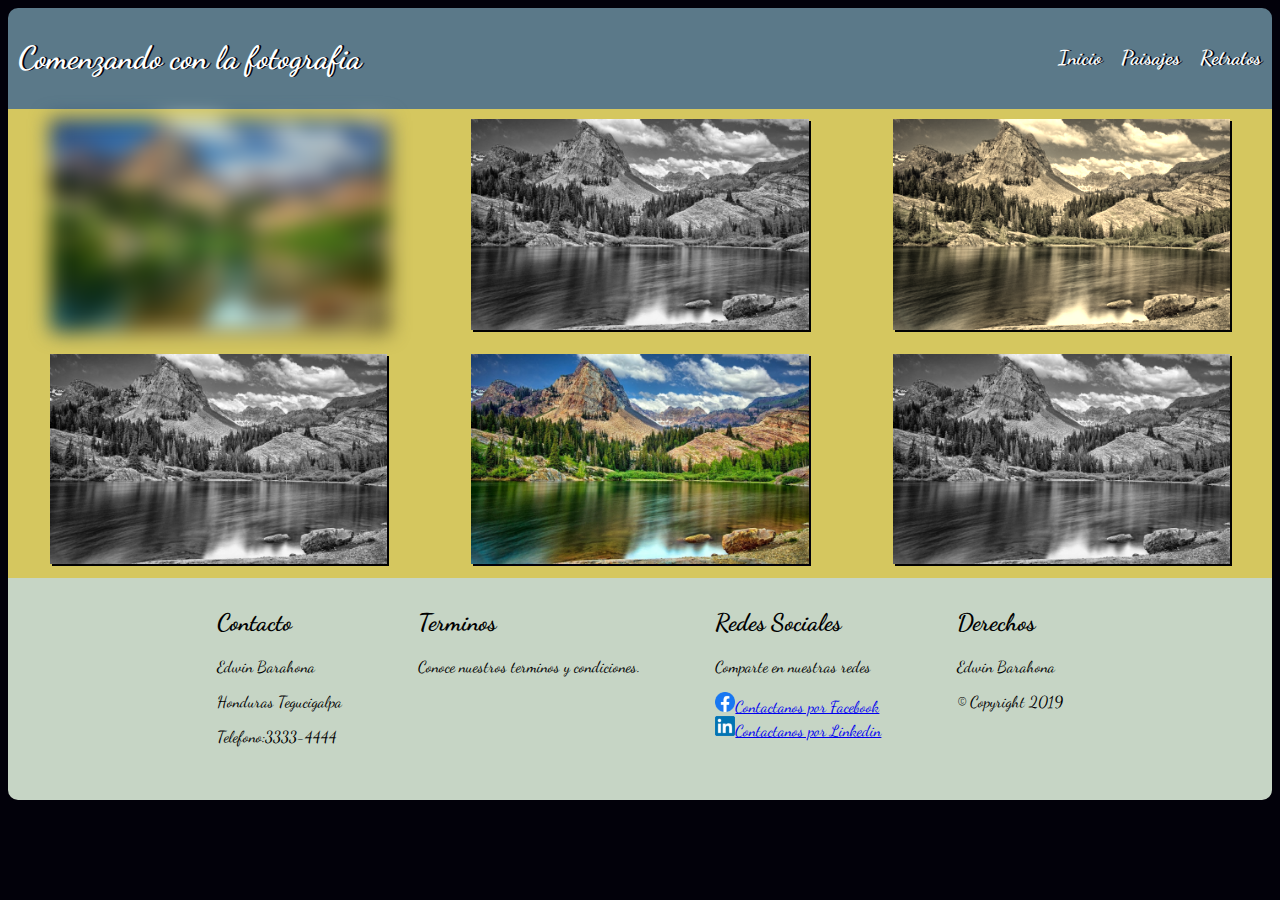
==== views/paisajes.html @ d96a219e "Pagina_Paisajes" ====
<!DOCTYPE html>
<html lang="en">

<head>
    <meta charset="UTF-8">
    <meta name="viewport" content="width=device-width, initial-scale=1.0">
    <meta http-equiv="X-UA-Compatible" content="ie=edge">
    <title>Paisajes</title>

    <link rel="stylesheet" href="../styles/style.css">
    <link href="https://fonts.googleapis.com/css?family=Dancing+Script&display=swap" rel="stylesheet">

</head>

<body>

    <header>




        <div class="encabezado">

            <div class="titulo">
                <h1>Comenzando con la fotografia</h1>
            </div>

            <div class="menu">


                <li class="inicio"><a href="../index.html">Inicio</a></li>
                <li><a href="../views/paisajes.html">Paisajes</a></li>
                <li><a href="../views/retratos.html">Retratos</a></li>



            </div>


        </div>





    </header>



    <div class="GaleriaPaisaje">


        <div class="P_foto_1">
            <img src="../recursos/img/paisaje1.jpg">

        </div>

        <div class="P_foto_2">
            <img src="../recursos/img/paisaje1.jpg">

        </div>
        <div class="P_foto_3">
            <img src="../recursos/img/paisaje1.jpg">

        </div>
        <div class="P_foto_4">
            <img src="../recursos/img/paisaje1.jpg">

        </div>
        <div class="P_foto_5">
            <img src="../recursos/img/paisaje1.jpg">

        </div>
        <div class="P_foto_6">
            <img src="../recursos/img/paisaje1.jpg">

        </div>


    </div>



                <footer>


                        <div class="contenerFooter">
                
                            <div class="contacto"> 
                
                                <h2>Contacto</h2>
                                <p>Edwin Barahona</p>
                                <p>Honduras Tegucigalpa</p>
                                <p>Telefono:3333-4444</p>
                            </div>
                
                            <div class="terminos"> 
                
                                <h2>Terminos</h2>
                                <p>Conoce nuestros terminos y condiciones.</p>
                                
                            </div>
                




                            <div class="redesSociales"> 
                
                                <h2>Redes Sociales</h2>
                                <p>Comparte en nuestras redes</p>
                                <a href="http://" target="_blank"><img src="../recursos/img/LogoFB.png" alt="" width="20px"  >Contactanos por Facebook</a><br>
                                <a href="http://" target="_blank"><img src="../recursos/img/LogoIn.png" alt="" width="20px">Contactanos por Linkedin</a>
                            </div>
                
                            <div class="Derechos"> 
                
                                <h2>Derechos</h2>
                                <p>Edwin Barahona</p>
                                <p>© Copyright 2019</p>
                                
                            </div>
                
                
                
                        </div>
                
                
                
                    </footer>
                

                    

                
    
</body>
</html>
---- styles/style.css ----
body{

    font-family: 'Dancing Script', cursive;
    background-color: #02010a;
    min-width: 900px;
}

header  {

    background-color: #5b7989;
    color: white;
    text-shadow: 2px 0px #02010a;
    border-top-right-radius: 10px;
    border-top-left-radius: 10px;
   
    
   	   
}



.encabezado{

    display: flex;
    flex-flow: row ;
    
  
   
 }


.menu  {

    display: flex;
    flex-flow: row wrap;
   padding: 10px;

    list-style-type: none;
    font-weight: bold;
    margin:  auto;
    padding: 1px;
    font-size: 20px;
    width: 40%;

}

.inicio{

   margin-left: auto;

}




.titulo{
    width: 60%;
    padding: 10px;
   
}







  
.menu a{
    margin: 10px;
    text-decoration:none; 
    color: white;
}


.menu a:hover{
    
    text-decoration:underline;    
}


#imagen1{
    text-align: center;
    background-color: #82c3a6;
    margin: 0%;
    padding: 2vh 0.5vw;
   
}
#imagen1 img{

   width: 40%;
   box-shadow: 2px 2px #02010a;
}

.contenido{
    width: 900px;
    margin-left: auto;
    margin-right: auto;
}


.imagenessecundarias{

    display: flex;
    flex-flow: row wrap;
    justify-content: center;
  
  
 }

 .imagenessecundarias img{

    width: 100%;
    height: 80%;
    box-shadow: 2px 2px #02010a ;
 
  
 }

 .imagenessecundarias div{

    width: 30%;
    margin: 10px;
 }
 .imagenessecundarias p{

   text-align: center;
   font-size: 30px;
   font-weight: bold;
   text-decoration:underline; 
 }

.imagenessecundarias{
    background-color:#d5c75f; 
    height: 100%;
}

.foto1 img {
   /* transition: width, 1s;*/
 
   transform: rotate(0deg);
   transition-duration: 1s;
}

.foto1 img:hover {

    transform: rotate(10deg);
    transition-duration: 0.3s;


}


.foto2 img {
    /* transition: width, 1s;*/
  
    transform: translate(0px, 0px);
    transition-duration: 1s;
 }
 
 .foto2 img:hover {
 
    transform: translate(20px, -5px);
     transition-duration: 1s;
 
 
 }

 footer
 {

    background-color: #C6d5c5;
    margin: 0px;
    border-bottom-left-radius:10px;
    border-bottom-right-radius:10px; 
 }


 


 .contenerFooter{

    display: flex;
    flex-flow: row wrap;
    justify-content: center;
  
 }

 .contenerFooter div{

    margin: 3%;
    margin-top: 10px;
 }




    





  .GaleriaRetratos{

    display: flex;
    flex-flow: row wrap;
    justify-content: center;
  
 }

 .GaleriaRetratos div{

    width: 33.33333%;
    text-align: center;
    
    
 }


 .GaleriaRetratos div>img{

    width: 80%;
    box-shadow: 2px 2px #02010a;
    margin: 10px;
    
 }


 .GaleriaRetratos{
    background-color:#d5c75f; 
    height: 100%;
}


.R_foto_1  {
    filter: blur(10px);
}

.R_foto_2, .R_foto_4, .R_foto_6  {

    filter: grayscale(100%);
}

.R_foto_3 {

    filter: sepia(90%);
}




.GaleriaPaisaje{

    display: flex;
    flex-flow: row wrap;
    justify-content: center;
  
 }

 .GaleriaPaisaje div{

    width: 33.33333%;
    text-align: center;
    
    
 }


 .GaleriaPaisaje div>img{

    width: 80%;
    box-shadow: 2px 2px #02010a;
    margin: 10px;
    
 }


 .GaleriaPaisaje{
    background-color:#d5c75f; 
    height: 100%;
}


.P_foto_1  {
    filter: blur(10px);
}

.P_foto_2, .P_foto_4, .P_foto_6  {

    filter: grayscale(100%);
}

.P_foto_3 {

    filter: sepia(90%);
}







@media (max-width: 900px) {
   
    .imagenessecundarias div{
    
        width: 100%;
        height: auto;
        padding: 30px;
    }
    
    #contenidoPrimario div>img  {
        width: 100%;
        height: auto;
    }
    #contenidoPrimario div  {
        padding: 30px;
    }
    
    
    .contenerFooter{
    
        display: flex;
        flex-flow: column wrap;
        justify-content: left;
        font-size: 4em;
      
     }
    
     .contenerFooter img{
    
     width: 0.8em;
      
     }
    
     .encabezado{
    
        display: flex;
        flex-flow: column ;
        justify-content: center;
        text-align: center;
        font-size: 3em;
    
     }
    
     .titulo{
        width: 100%;
    }
    
    
     .menu {
    
        
        font-size: 0.7em;
        margin: 0 auto;
        text-align: center;
        padding: 1px;
     
       
    
      }
    
    

      .GaleriaRetratos div{
          width: 100%;
      }
    
      .GaleriaRetratos{

        display: flex;
        flex-flow: column wrap;
        justify-content: center;
      
     }
    

     .GaleriaPaisaje div{
        width: 100%;
    }
  
    .GaleriaPaisaje{

      display: flex;
      flex-flow: column wrap;
      justify-content: center;
    
   }
    
    
    
    
    
    
    
    
      }
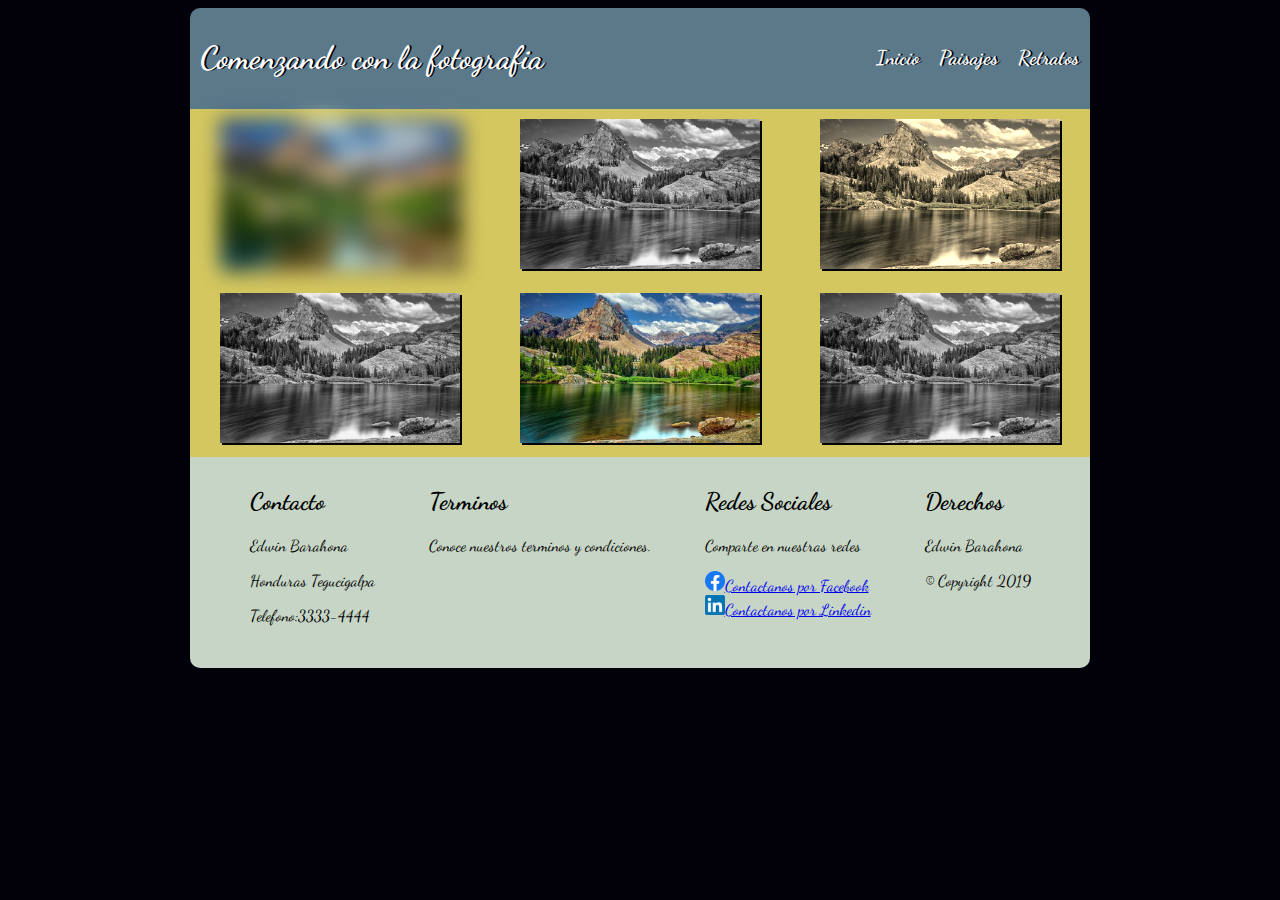
==== commit b3de90be: "ProyectoEnRevicion" ====
--- a/views/paisajes.html
+++ b/views/paisajes.html
@@ -13,26 +13,68 @@
 </head>
 
 <body>
+    <div id="contenido">
 
-    <header>
+
+        <header>
 
 
 
 
-        <div class="encabezado">
+            <div class="encabezado">
 
-            <div class="titulo">
-                <h1>Comenzando con la fotografia</h1>
+                <div class="titulo">
+                    <h1>Comenzando con la fotografia</h1>
+                </div>
+
+                <div class="menu">
+
+
+                    <li class="inicio"><a href="../index.html">Inicio</a></li>
+                    <li><a href="../views/paisajes.html">Paisajes</a></li>
+                    <li><a href="../views/retratos.html">Retratos</a></li>
+
+
+
+                </div>
+
+
             </div>
 
-            <div class="menu">
 
 
-                <li class="inicio"><a href="../index.html">Inicio</a></li>
-                <li><a href="../views/paisajes.html">Paisajes</a></li>
-                <li><a href="../views/retratos.html">Retratos</a></li>
 
 
+        </header>
+
+
+
+        <div class="GaleriaPaisaje">
+
+
+            <div class="P_foto_1">
+                <img src="../recursos/img/paisaje1.jpg">
+
+            </div>
+
+            <div class="P_foto_2">
+                <img src="../recursos/img/paisaje1.jpg">
+
+            </div>
+            <div class="P_foto_3">
+                <img src="../recursos/img/paisaje1.jpg">
+
+            </div>
+            <div class="P_foto_4">
+                <img src="../recursos/img/paisaje1.jpg">
+
+            </div>
+            <div class="P_foto_5">
+                <img src="../recursos/img/paisaje1.jpg">
+
+            </div>
+            <div class="P_foto_6">
+                <img src="../recursos/img/paisaje1.jpg">
 
             </div>
 
@@ -41,98 +83,63 @@
 
 
 
+        <footer>
 
 
-    </header>
+            <div class="contenerFooter">
+
+                <div class="contacto">
+
+                    <h2>Contacto</h2>
+                    <p>Edwin Barahona</p>
+                    <p>Honduras Tegucigalpa</p>
+                    <p>Telefono:3333-4444</p>
+                </div>
+
+                <div class="terminos">
+
+                    <h2>Terminos</h2>
+                    <p>Conoce nuestros terminos y condiciones.</p>
+
+                </div>
 
 
 
-    <div class="GaleriaPaisaje">
 
 
-        <div class="P_foto_1">
-            <img src="../recursos/img/paisaje1.jpg">
+                <div class="redesSociales">
 
-        </div>
+                    <h2>Redes Sociales</h2>
+                    <p>Comparte en nuestras redes</p>
+                    <a href="http://" target="_blank"><img src="../recursos/img/LogoFB.png" alt=""
+                            width="20px">Contactanos por Facebook</a><br>
+                    <a href="http://" target="_blank"><img src="../recursos/img/LogoIn.png" alt=""
+                            width="20px">Contactanos por Linkedin</a>
+                </div>
 
-        <div class="P_foto_2">
-            <img src="../recursos/img/paisaje1.jpg">
+                <div class="Derechos">
 
-        </div>
-        <div class="P_foto_3">
-            <img src="../recursos/img/paisaje1.jpg">
+                    <h2>Derechos</h2>
+                    <p>Edwin Barahona</p>
+                    <p>© Copyright 2019</p>
 
-        </div>
-        <div class="P_foto_4">
-            <img src="../recursos/img/paisaje1.jpg">
+                </div>
 
-        </div>
-        <div class="P_foto_5">
-            <img src="../recursos/img/paisaje1.jpg">
 
-        </div>
-        <div class="P_foto_6">
-            <img src="../recursos/img/paisaje1.jpg">
 
-        </div>
+            </div>
+
+
+
+        </footer>
+
+
+
 
 
     </div>
 
 
+</body>
 
-                <footer>
-
-
-                        <div class="contenerFooter">
-                
-                            <div class="contacto"> 
-                
-                                <h2>Contacto</h2>
-                                <p>Edwin Barahona</p>
-                                <p>Honduras Tegucigalpa</p>
-                                <p>Telefono:3333-4444</p>
-                            </div>
-                
-                            <div class="terminos"> 
-                
-                                <h2>Terminos</h2>
-                                <p>Conoce nuestros terminos y condiciones.</p>
-                                
-                            </div>
-                
-
-
-
-
-                            <div class="redesSociales"> 
-                
-                                <h2>Redes Sociales</h2>
-                                <p>Comparte en nuestras redes</p>
-                                <a href="http://" target="_blank"><img src="../recursos/img/LogoFB.png" alt="" width="20px"  >Contactanos por Facebook</a><br>
-                                <a href="http://" target="_blank"><img src="../recursos/img/LogoIn.png" alt="" width="20px">Contactanos por Linkedin</a>
-                            </div>
-                
-                            <div class="Derechos"> 
-                
-                                <h2>Derechos</h2>
-                                <p>Edwin Barahona</p>
-                                <p>© Copyright 2019</p>
-                                
-                            </div>
-                
-                
-                
-                        </div>
-                
-                
-                
-                    </footer>
-                
-
-                    
-
-                
-    
-</body>
 </html>--- a/styles/style.css
+++ b/styles/style.css
@@ -12,29 +12,31 @@
     color: white;
     text-shadow: 2px 0px #02010a;
     border-top-right-radius: 10px;
-    border-top-left-radius: 10px;
-   
-    
-   	   
-}
-
+    border-top-left-radius: 10px;	   
+}
+
+
+#contenido{
+    width: 900px;
+    margin-left: auto;
+    margin-right: auto;
+}
 
 
 .encabezado{
 
     display: flex;
     flex-flow: row ;
-    
-  
-   
- }
-
+
+ }
+
+/*------Seccion de Menu de Navegacion------*/
 
 .menu  {
 
     display: flex;
     flex-flow: row wrap;
-   padding: 10px;
+    padding: 10px;
 
     list-style-type: none;
     font-weight: bold;
@@ -45,13 +47,23 @@
 
 }
 
+.menu a{
+    margin: 10px;
+    text-decoration:none; 
+    color: white;
+}
+
+
+.menu a:hover{
+    
+    text-decoration:underline;    
+}
+
 .inicio{
 
    margin-left: auto;
 
 }
-
-
 
 
 .titulo{
@@ -59,45 +71,26 @@
     padding: 10px;
    
 }
-
-
-
-
-
-
-
-  
-.menu a{
-    margin: 10px;
-    text-decoration:none; 
-    color: white;
-}
-
-
-.menu a:hover{
-    
-    text-decoration:underline;    
-}
-
-
-#imagen1{
+  
+
+
+
+
+
+.imagen1{
     text-align: center;
     background-color: #82c3a6;
     margin: 0%;
     padding: 2vh 0.5vw;
    
 }
-#imagen1 img{
+.imagen1 img{
 
    width: 40%;
    box-shadow: 2px 2px #02010a;
 }
 
-.contenido{
-    width: 900px;
-    margin-left: auto;
-    margin-right: auto;
-}
+
 
 
 .imagenessecundarias{
@@ -123,19 +116,22 @@
     width: 30%;
     margin: 10px;
  }
- .imagenessecundarias p{
-
-   text-align: center;
-   font-size: 30px;
-   font-weight: bold;
-   text-decoration:underline; 
+ 
+ .imagenessecundarias a{
+
+  font-size: 2.3em; 
+  color: #02010a;
+
+
  }
 
 .imagenessecundarias{
     background-color:#d5c75f; 
     height: 100%;
 }
-
+.foto1{
+    text-align: center;
+}
 .foto1 img {
    /* transition: width, 1s;*/
  
@@ -151,6 +147,9 @@
 
 }
 
+.foto2{
+    text-align: center;
+}
 
 .foto2 img {
     /* transition: width, 1s;*/
@@ -300,6 +299,31 @@
 
 
 
+@keyframes slideInDesdeAbajo {
+    0% {
+    /*  transform: translateY(0);*/
+    margin-top: 150%;
+    }
+    60% {
+    /*  transform: translateY(100%);*/
+    margin-top: -5%;
+    }
+
+    100% {
+        /*  transform: translateY(100%);*/
+        margin-top: 0%;
+        }
+
+
+  }
+
+
+  #contenido {  
+    /* This section calls the slideInFromLeft animation we defined above */
+    animation: 1s  slideInDesdeAbajo;
+  }
+
+
 
 
 
@@ -313,11 +337,11 @@
         padding: 30px;
     }
     
-    #contenidoPrimario div>img  {
+    .ImagenPrimaria div>img  {
         width: 100%;
         height: auto;
     }
-    #contenidoPrimario div  {
+    .ImagenPrimaria div  {
         padding: 30px;
     }
     
